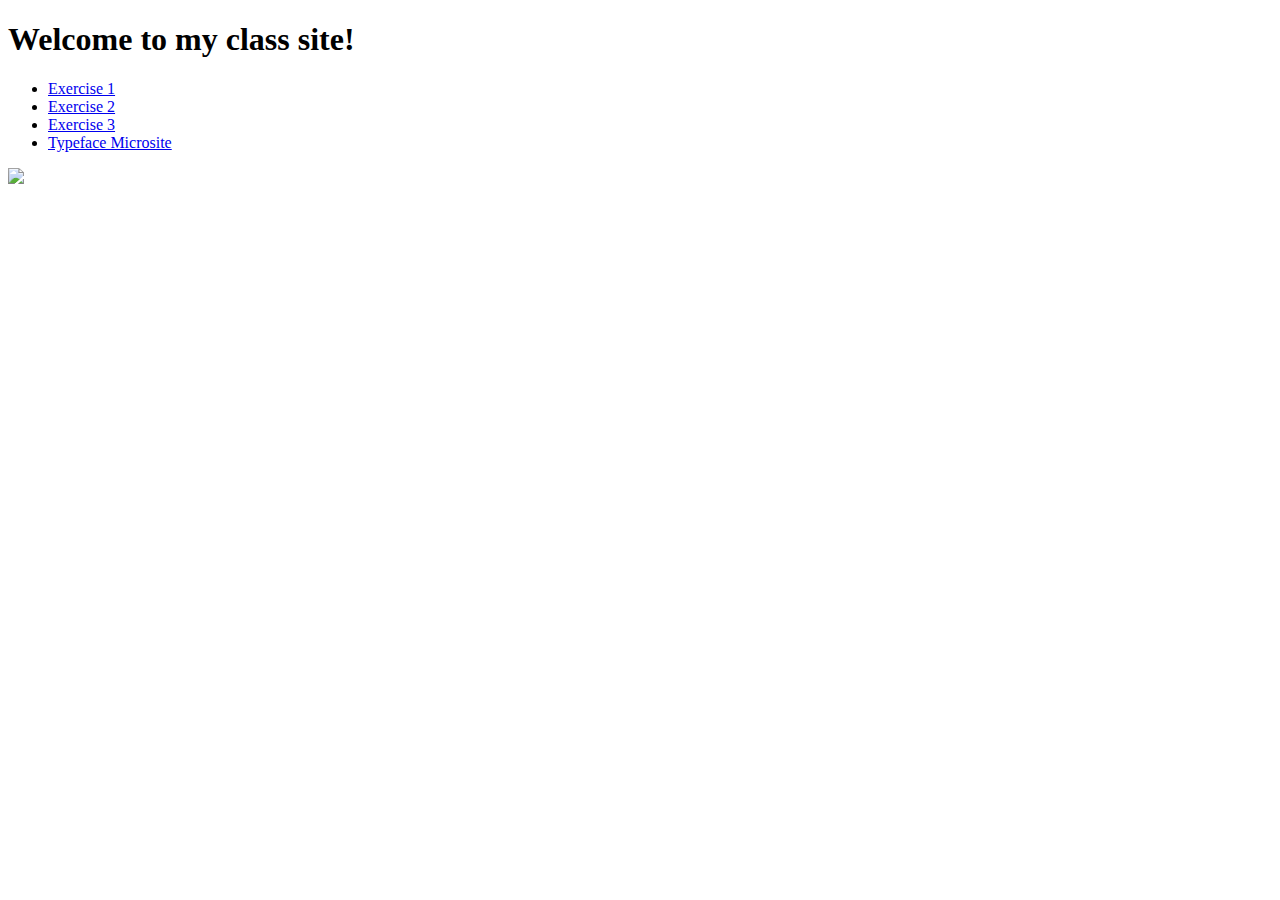
==== index.html @ 84f56a54 "Add files via upload" ====
<!DOCTYPE html>
<html lang="en">

<head>
    <meta charset="UTF-8">
    <meta name="viewport" content="width=device-width, initial-scale=1.0">
    <title>My Class Site</title>
    <link rel="stylesheet" href="styles.css">
</head>

<body>
    <h1>Welcome to my class site!</h1>
    <ul>
        <li>
            <a href="#">Exercise 1</a>
        </li>
        <li>
            <a href="#">Exercise 2</a>
        </li>
        <li>
            <a href="#">Exercise 3</a>
        </li>
        <li>
            <a href="#">Typeface Microsite</a>
        </li>
    </ul>  

    <img src="flowers.jpg">
</body>

</html>
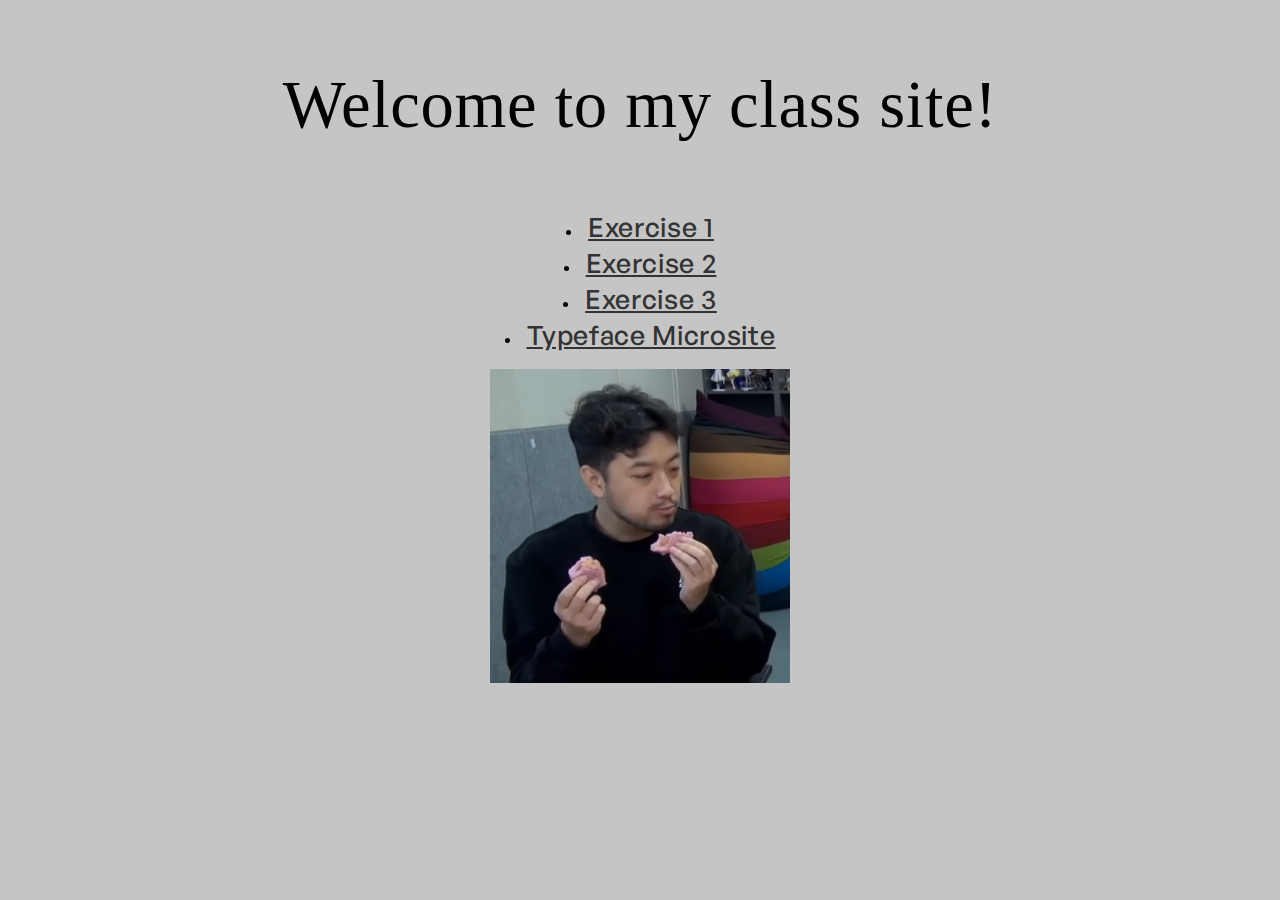
==== commit ed75b651: "." ====
--- a/index.html
+++ b/index.html
@@ -9,23 +9,24 @@
 </head>
 
 <body>
-    <h1>Welcome to my class site!</h1>
+    <p class="title">Welcome to my class site!</p>
     <ul>
         <li>
-            <a href="#">Exercise 1</a>
+            <a href="#" class="bodytext">Exercise 1</a>
         </li>
         <li>
-            <a href="#">Exercise 2</a>
+            <a href="#" class="bodytext">Exercise 2</a>
         </li>
         <li>
-            <a href="#">Exercise 3</a>
+            <a href="#" class="bodytext">Exercise 3</a>
         </li>
         <li>
-            <a href="#">Typeface Microsite</a>
+            <a href="https://syu38.github.io/typeface-microsite/" class="bodytext">Typeface Microsite</a>
         </li>
     </ul>  
 
-    <img src="flowers.jpg">
+    <img src="ccm.png" width="300" class="center-img">
+
 </body>
 
 </html>--- a/styles.css
+++ b/styles.css
@@ -0,0 +1,43 @@
+@font-face {
+    font-family: 'GeneralSans-Bold';
+    src: url('fonts/GeneralSans-Bold.otf') format('opentype');
+    font-family: 'GeneralSans-Medium';
+    src: url('fonts/GeneralSans-Medium.otf') format('opentype');
+}
+
+body {
+    background-color: rgb(197, 197, 197);
+    margin-top: 40px;
+    margin-right: 20px;
+    margin-bottom: 40px;
+    margin-left: 20px;
+    letter-spacing: 0.5pt;
+}
+
+.title {
+    font-family: 'GeneralSans-Bold';
+    color: rgb(0, 0, 0);
+    font-size: 50pt;
+    text-align: center;
+}
+
+.bodytext {
+    font-family: 'GeneralSans-Medium';
+    color: rgb(51, 51, 51);
+    font-size: 20pt;
+    text-align: center;
+}
+  
+ul {
+    list-style-position: inside;
+    text-align: center;
+    padding: 0;
+  }
+  
+  .center-img {
+    display: block;
+    margin-left: auto;
+    margin-right: auto;
+  }
+  
+  